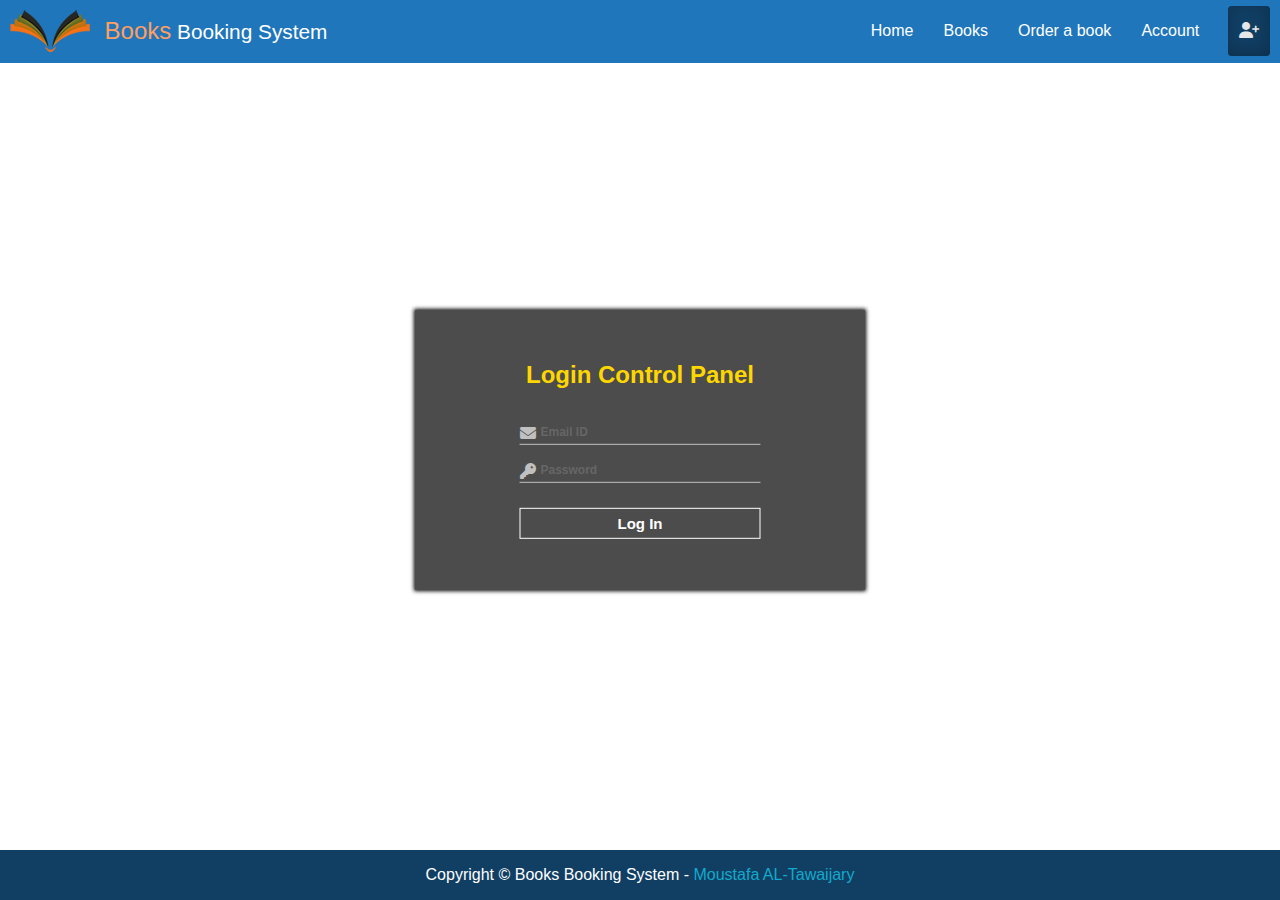
==== login.html @ 2b46eec3 "Add files via upload" ====
<!DOCTYPE html>
<html lang="en">
<head>
  <meta charset="UTF-8">
  <meta name="viewport" content="width=device-width, initial-scale=1.0, user-scalable=no">
  <meta http-equiv="X-UA-Compatible" content="ie=edge">
  <title>Books Booking System | Log-in</title>
  <link rel="stylesheet" href="css/login.css">
  <link rel="stylesheet" href="css/style.css">
  <link rel="stylesheet" href="css/responsive.css">
  <link href="fonts/css/all.css" rel="stylesheet">
  <link rel="stylesheet" href="https://cdn.jsdelivr.net/npm/swiper/swiper-bundle.min.css"/>
  <script src="https://code.jquery.com/jquery-3.6.1.js"></script>

</head>
<body>
  <nav>
    <div class="logo-section">
      <img src="images/logo.png" alt="logo image">
      <a href="index.html"><p>Books<span> Booking System</span></p></a>
    </div>
    <div class="search-menu">
        <input id="search" type="search" name="search" placeholder="Find a book...">
        <a href="#"><i id="search-icon" class="fa-solid fa-magnifying-glass"></i></a>
    </div>
    <div class="menu-section">

      <ul id="nav-menu">
        <a href="#"><li class="menu-item">Home</li></a>
        <a href="#"><li class="menu-item">Books</li></a>
        <a href="#"><li class="menu-item">Order a book</li></a>
        <a href="#"><li class="menu-item">Account</li></a>
      </ul>
      <ul id="nav-menu-mobile">
        <a href="#"><li class="menu-item">Home</li></a>
        <a href="#"><li class="menu-item">Books</li></a>
        <a href="#"><li class="menu-item">Order a book</li></a>
        <a href="#"><li class="menu-item">Account</li></a>
        <a href="login.html"><li class="menu-item menu-item-mobile active">Login</li></a>
        <a href="#"><li class="menu-item menu-item-mobile">Sign up</li></a>
        <li class="search-menu-mobile">
          <input id="search-mobile-item" type="search" name="search" placeholder="Find a book...">
          <a href="#"><i id="search-icon-mobile" class="fa-solid fa-magnifying-glass"></i></a>
        </li>
      </ul>

    </div>
    <div class="login-section">
      <a class="login-small-mobile" href="#"><i class="fa-solid fa-user-plus"></i></a>
      <span>︱</span>
      <!-- "Hamburger menu" / "Bar icon" to toggle the navigation links -->
      <a class="bars" onclick="gfgMenu()">
        <i class="fa fa-bars"></i>
      </a>
    </div>
  </nav>
  <div class="container-box">
    <div class="container-login">
      <div <div class="box">
        <h1>Login Control Panel</h1>
        <div class="input-box">
          <i class="fas fa-envelope"></i><input type="email" placeholder="Email ID" class="email">
        </div>
        <div class="input-box ">
          <i class="fas fa-key"></i><input type="password" placeholder="Password" class="password">
        </div>
        <a class="Login-btn" href="#">Log In</a>
      </div>
    </div>
  </div>


<footer>
  <div class="footer-copyright">
    <p>Copyright © Books Booking System - <a href="#">Moustafa AL-Tawaijary</a></p>
  </div>
</footer>


<script>
  var swiper = new Swiper(".mySwiper", {
    slidesPerView: 1,
    spaceBetween: 30,
    loop: true,
    pagination: {
      el: ".swiper-pagination",
      clickable: true,
    },
    autoplay: {
    delay: 3500,
    disableOnInteraction: false,
  },

    navigation: {
      nextEl: ".swiper-button-next",
      prevEl: ".swiper-button-prev",
    },
  });

  document.getElementById('drop-search-background').style.display = 'none';

  var w = document.documentElement.clientWidth || window.innerWidth;
  if (w <= 860) {
  document.getElementById('nav-menu-mobile').style.display = 'none'
  } else {
  document.getElementById('nav-menu-mobile').style.display = 'block'
};



  function gfgMenu() {
      const GFG = document.querySelector('#nav-menu-mobile');

      if (GFG.style.display === "none") {
          GFG.style.display = "block";
      }
      else {
          GFG.style.display = "none";
      }
  }


</script>


</body>
</html>
---- css/login.css ----
html {
  scroll-behavior: smooth;
  margin: 0px;
  padding:0px;

}

body {
  background-image: url("../images/back2.jpg");
  width: 100%;
  height:100vh;
  background-repeat: no-repeat;
  background-position: center;
  background-size: cover;
  position: relative;
  margin:0px;
  padding: 0px;
  background-color: #f6f7f9;
  font-family:-apple-system,BlinkMacSystemFont,"Segoe UI",Roboto,"Helvetica Neue",Arial,"Noto Sans",sans-serif,"Apple Color Emoji","Segoe UI Emoji","Segoe UI Symbol","Noto Color Emoji";
}


/** header area **/

.login-section span {display:none;}



.container-box {

  display: flex;
  justify-content: center;
  align-items: center;
}


.container-login {

  position: absolute;
  top: 50%;
  left: 50%;
  -ms-transform: translate(-50%, -50%);
  transform: translate(-50%, -50%);
  width: 450px;
  height: 280px;
  background-color: rgba(0,0,0,.7);
  box-shadow: 0px 0px 4px 1px;

}

.container-login::before {
  content: url("../images/border-l.png");
  color: black;
  position: absolute;
  top: 0px;
  left: 0px;
  z-index: -2;

}

.container-login h1 {
  color: #FFD700;
  text-align: center;
  margin-top: 0px;
  font-size: 24px;
  margin-bottom: 30px;
}

.box {
  position: absolute;
  top: 50%;
  left: 50%;
  -ms-transform: translate(-50%, -50%);
  transform: translate(-50%, -50%);
}


.input-box {
  border-bottom: 1px solid #fff;
  margin-bottom:12px;
    opacity: 0.65;
}

.input-box:hover {
  border-bottom: 1px solid #fff;
  margin-bottom:12px;
  opacity: 1;
}


.input-box:hover i {
  color: #FFD700;
}

 .input-box input {
  position: relative;
  width: 220px;
  margin-bottom:0.2px;
  margin-left: 18px;
  padding-left: 3px;
  height: 25px;
  background-color: transparent;
  border: none;
  outline: none;
  color: #fff;
  font-family: sans-serif;
  font-size: 12px;
  font-weight: bold;
}




.fas {
  color: #fff;
  display: inline;
  position: absolute;
  margin-top: 6px;
  }



.Login-btn {
  display: block;
  text-align: center;
  padding: 6px 4px;
  border: 1px solid #fff;
  color: #fff;
  font-size: 15px;
  font-weight: bold;
  text-decoration: none;
  margin-top:25px;
}

.Login-btn a:visited {
  color: #fff;
}


.Login-btn:hover {
  background-color: #fff;
  color: #000 !important;
}

.Login-btn:active {
            transform: scale(0.98);
            /* Scaling button to 0.98 to its original size */

            /* Lowering the shadow */
        }

        footer {
          position: absolute !important;
          bottom: 0;
          width: 100%;
        }



@media only screen and (max-width:1310px) {
#search-icon {display: none !important;}
}



@media only screen and (max-width:500px) {

  .container-login {
    width: 380px;
    height: 260px;}
}


@media only screen and (max-width:415px) {

  .container-login {
    width: 320px;
    height: 260px;}

    .container-login h1 {
      font-size: 18px;
    }
}


@media only screen and (max-width:360px) {

  .container-login {
    width: 270px;
    height: 230px;}

    .input-box input {
     width: 180px;

   }
}

@media only screen and (max-width:305px) {

  .container-login {
    width: 230px;
    height: 230px;}
}
---- css/style.css ----
* {
  list-style: none;
  outline: none;
  text-decoration: none;
  padding: 0;
  margin: 0;
  -webkit-appearance: none;
-moz-appearance: none;
}


:root {

  --background-color: #fff;
  --clr-white: #fff;
  --clr-dark-light: #1d1d1d;
  --clr-dark: #171717;
  --clr-primary: #1f76bb;
  --clr-primary-dark: #113e63;
  --clr-primary-hover: #1b68a6;
  --clr-secondary: #ff9f60;
  --clr-secondary-dark: #824924;
  --clr-placeholder: #e6e6e6;
  --clr-placeholder-dark: #535353;
}


body {
  box-sizing: border-box;
  margin: 0;
  padding: 0px;
  font-size:16px;
  background-color: var(--background-color);
  font-family:"Helvetica Neue",Helvetica,Arial,sans-serif;
  scroll-behavior: smooth;
  overflow-x: hidden;

}



::-webkit-scrollbar {
  width:5px !important;
}

::-webkit-scrollbar-thumb {
  background-color: var(--clr-primary) !important;
}

::-webkit-scrollbar-track {background: var(--clr-dark) !important;}

input,
textarea,
button,
select,
a {
  -webkit-tap-highlight-color: rgba(0,0,0,0);
}


nav {
  background-color: var(--clr-primary);
  height: 50px;
  padding: 0.4rem 0.6rem;
  display: flex;
  justify-content: space-around;
}

nav .menu-section #nav-menu {display: block !important;}
nav .menu-section #nav-menu-mobile, nav .menu-section #nav-menu-mobile a {display: none;}

nav .logo-section {
  display:flex;
  justify-content: flex-start;
  align-items: center;}

nav .logo-section img {
  width:80px;
  height:auto;
  margin-right:15px;
}

nav .logo-section p {
  color:var(--clr-secondary);
  font-size:1.5rem;
}

nav .logo-section span {
  color:var(--clr-white);
  font-size:1.3rem;
}

#drop-search {
  display: none;
}

nav .search-menu, #drop-search .search-menu {
  display:flex;
  justify-content:center;
  align-items: center;
}

.search-menu-mobile {
  display: none;
}

nav .search-menu input, #drop-search .search-menu input {
  padding: 0.7rem 0.4rem;
  outline:none;
  border: 0;
  border-top-left-radius: 4px;border-bottom-left-radius: 4px;
}

nav .search-menu input {
  width:300px;
  background-color: var(--clr-primary-hover);
  color: #e6e6e6;
}

#drop-search .search-menu input {
  width:400px;
  background-color: #fed4b7;
  color: var(--clr-placeholder-dark);
}

nav .search-menu input::placeholder {
  color: var(--clr-placeholder);
}

#drop-search .search-menu input::placeholder {
  color: var(--clr-placeholder-dark);
}

nav .search-menu i, #drop-search .search-menu i  {
  border-top-right-radius: 4px;
  border-bottom-right-radius: 4px;
  border:0;
  font-weight: bold;
  transition: 0.35s ease;
  }

nav .search-menu i  {
  color:#e6e6e6;
  background-color: var(--clr-primary-dark);
  padding: 0.68rem 0.8rem;
}

#drop-search .search-menu i {
  background-color: var(--clr-secondary-dark);
  color: var(--clr-white);
  transition: 0.3s ease;
  padding: 0.7rem 0.8rem;
}

#drop-search .search-menu {display: none;}

nav .search-menu i:hover, #drop-search .search-menu i:hover {
  color: var(--clr-secondary);
}

nav .menu-section {
  display:flex;
  justify-content: flex-end;
  align-items: center;
  margin-left: 5rem;
}

nav .menu-section #nav-menu, nav .menu-section #nav-menu-mobile {
  transition: 0.35 ease;
}

nav .menu-section #nav-menu a, nav .menu-section #nav-menu-mobile a {
  cursor: pointer;
  color: var(--clr-white);
  font-size: 16px;
}

nav .menu-section #nav-menu a:hover, nav .menu-section #nav-menu a .active,
nav .menu-section #nav-menu-mobile a:hover, nav .menu-section #nav-menu-mobile a .active  {
  cursor: pointer;
  background-color: var(--clr-primary-hover);
  padding: 0.8rem 0rem;
  border-radius: 4px;
  color: var(--clr-secondary);
}


nav .menu-section #nav-menu a .active, nav .menu-section #nav-menu-mobile a .active{
  padding: 0.8rem 0.8rem;
}

nav .menu-section #nav-menu .menu-item {
  display:inline-block;
  padding: 0 0.8rem;
}


nav .login-section {
  display:flex;
  justify-content: center;
  align-items: center;
  border:0;
  border-radius: 4px;
  background-color: var(--clr-primary-dark);
  box-shadow: -2px -4px 15px #0e314d inset;
}

nav .login-section i {
  color:#e6e6e6;
  padding: 0rem 0.7rem;
  transition: 0.35s ease;
}

nav .login-section i:hover {
  color:var(--clr-secondary);
}

nav .login-section span {
  color:var(--clr-secondary);
}

nav .login-section .bars {
  font-size: 18px;
  cursor: pointer;
  display: none;
}

section {background-color: #D7C3A3;
height:1250px;}


.categories-menu {display: none;}


.first-section {
  display: flex;
  justify-content: space-between;
  align-items:flex-start;
  padding: 2.3rem 1.5rem;
    background-color: var(--clr-dark);
}


main {
  width:80%;
  }

.container {
  display: flex;
  justify-content: center;
  align-items:flex-start;
  margin-left: 0.5rem;
}


main .new-books-section {

}

main .center {
  display: flex;
  justify-content: center;
}

main .new-books-section > a {
  display: block;
  font-size:30px;
  border-left: 6px solid var(--clr-white);
  padding-left: 5px;
  color: var(--clr-white);
}

main .new-books-section a:hover,
main .new-books-section .new-books-section-items .new-book-item > a p:hover  {
  color: var(--clr-secondary);
}

main .new-books-section .new-books-section-items {
  margin-top: 1rem;
  padding:1.3rem 2rem;
  display: grid;
  display: grid !important;
  grid-template-columns:repeat(4,1fr);
  grid-column-gap: 4rem;
  grid-row-gap: 4rem;
  border: 1px solid #7a7a7a;
  border-radius: 4px;
  background-color: rgba(255, 255, 255, .06);
}

main .new-books-section .new-books-section-items .new-book-item {

}



main .new-books-section .new-books-section-items .new-book-item img {
  width: auto;
  height: 300;
}

main .new-books-section .new-books-section-items .new-book-item a img:hover {
  filter:grayscale(70%);
}

main .new-books-section .new-books-section-items .new-book-item > a p,
main .new-books-section .new-books-section-items .new-book-item p {
  padding-top:5px;
  color: var(--clr-white);
  font-size: 15px;
}


main .new-books-section .new-books-section-items .new-book-item p {
  padding-top:5px;
  color: var(--clr-primary);
  font-size: 13px;
}


.first-section .sidebar {
  width:20%;
      }

.sidebar .categories {
  width: 220px;
  border-bottom-left-radius: 8px; border-bottom-right-radius: 8px;
  background-color: rgba(255, 255, 255, 0.22);
}

.category-title {
  font-size: 19px;
  padding: 0.6rem 1rem;
  text-align: center;
  color: var(--clr-white);
  background-color: var(--clr-primary-hover);
}

.category-item {
  font-size: 15px;
  padding: 0.8rem 0.5rem;
  text-align: center;
  color: var(--clr-white);
}

.category-item:hover {
  color: var(--clr-secondary);
}

/*-- slideshow */

.swiper {
        width: 100%;
        height: 100%;
      }

      .swiper-slide {
        text-align: center;
        font-size: 18px;
        background: #fff;

        /* Center slide text vertically */
        display: -webkit-box;
        display: -ms-flexbox;
        display: -webkit-flex;
        display: flex;
        -webkit-box-pack: center;
        -ms-flex-pack: center;
        -webkit-justify-content: center;
        justify-content: center;
        -webkit-box-align: center;
        -ms-flex-align: center;
        -webkit-align-items: center;
        align-items: center;
      }

      .swiper-slide img {
        display: block;
        width: 100%;
        height: 100%;
        object-fit: cover;

      }

      .swiper {
        margin-left: auto;
        margin-right: auto;
      }

      .caption {
        position: absolute;
        bottom: 30px;
        color: var(--clr-white);
      }


      footer {
        position: relative;
        bottom: 0;
        width: 100%;
        display: flex;
        justify-content: center;
        align-items: center;
        background-color: var(--clr-primary-dark);
        height:50px;
      }

      .footer-copyright p {
        color:#fff;
        font-size: 16px;
      }

      .footer-copyright p a {
        color:#11aacc;
        font-size: 16px;
      }


      .footer-copyright p a:hover {
        color: var(--clr-secondary);
        font-size: 16px;
      }









/*-- slideshow */
---- css/responsive.css ----
@media only screen and (max-width:1340px){

  main .new-books-section .new-books-section-items {
    padding:1.3rem 1.5rem;
    display: grid;
    width: 100%;
    display: grid !important;
    grid-template-columns:repeat(4,1fr);
    grid-column-gap: 3rem;
  }
}











@media only screen and (max-width:1310px){

nav .menu-section {
  margin-left: auto;
}

nav .login-section {margin-left: 1rem;}

#drop-search-background {

   background-image: url('../images/drop-background.png');
   width: 100%;
   height: 54px;
   max-width: 1920px;
}
#drop-search {
  display: block;
  justify-content: center;
  align-items: center;
  padding: 0.5rem 0;
  background-color: rgba(23, 23, 23, 0.70);
}

#drop-search .search-menu {
  display: flex;
}

  nav .search-menu #search {
    display:none;
  }

  nav .search-menu a {
  }

#search-icon {
  border-radius: 50%;
  width:40px;
  height: 40px;
  font-size: 1.4rem;
  color: var(--clr-primary-dark);
  background-color: var(--clr-secondary);
  display: flex;
  justify-content: center;
  align-items: center;
  position: fixed;
  top:30%;
  left:1.8%;
  z-index: 1500;
  transition: 0.6s ease;
}

#search-icon:hover {
 background-color: var(--clr-primary-dark);
 color: var(--clr-white);
 box-shadow: -1px -1px 20px #fff;
}

main .new-books-section .new-books-section-items {
  padding:1.2rem;
  grid-column-gap: 2rem;
}


}



@media only screen and (max-width:1220px){


  main .new-books-section .new-books-section-items {
    padding: 1rem 2rem;
    grid-column-gap: 2rem;
  }

  main .new-books-section .new-books-section-items .new-book-item {

  }

  main .new-books-section .new-books-section-items .new-book-item img {
      width: 170px;
      height: 252px;
    }


}


@media only screen and (max-width:1160px){

.container {margin-left: 2rem;
float: left;}

  main .new-books-section .new-books-section-items {
    grid-column-gap: 2rem;
    padding: 1rem 1.3rem;
      }

}


@media only screen and (max-width:1105px){


  main .new-books-section .new-books-section-items {
    grid-column-gap: 1.5rem;
    padding: 1rem 1rem;
      }

}

@media only screen and (max-width:1060px){


.container {margin: 0 4rem;}
  main .new-books-section .new-books-section-items {
    grid-column-gap: 3rem;
    padding: 1rem 3rem;
    grid-template-columns:repeat(3,1fr);}
}


@media only screen and (max-width:1000px){



  main .new-books-section .new-books-section-items {
    grid-column-gap: 2.5rem;
    padding: 1rem 2rem;}

}



@media only screen and (max-width:950px){

  nav .logo-section img {
    width:70px;
    height:auto;
  }

  nav .logo-section p, nav .logo-section span  {
    font-size: 1.3rem;
  }

  nav .menu-section #nav-menu a {
    font-size: 15px;
}

.container {display: flex;
justify-content: center;}

  main .new-books-section .new-books-section-items {

    grid-column-gap: 5rem;
    padding: 1rem 5rem;
    grid-template-columns:repeat(2,1fr);}

    .sidebar {margin-right: 1rem;}

    }



@media only screen and (max-width:860px){

  nav {
    background-color: var(--clr-primary) !important;
    position:fixed !important;
    width:100%;
    padding-left: 0;
    z-index: 500 !important;

  }


  nav .logo-section {
      display: flex !important;
      justify-content: flex-start;
      margin-right: auto;
      padding-left: 0.8rem;
    }

    nav .login-section {
        display: flex !important;
        justify-content: flex-end;
        margin-right: 0.8rem;
      }

nav .login-section .bars {
    display: block !important;
    padding: 0.4rem 0rem;
    z-index: 1000;
  }

nav .menu-section #nav-menu {display: none !important;}
nav .menu-section #nav-menu-mobile {
    display: absolute;
    flex-direction: column;
    position:fixed !important;
    top:62px;
    left:0;
    width: 100%;
    height: 100vh !important;
    background-color: var(--clr-primary-dark);
    padding: 0;
    text-align: center;
    z-index: 100;
    overflow-y: scroll;
    }


nav .menu-section #nav-menu-mobile a {display: block;}
nav .menu-section #nav-menu-mobile a:hover {padding: 0;}



nav .menu-section #nav-menu-mobile .menu-item, nav .menu-section #nav-menu-mobile .menu-item:first-child  {
      display: block;
      padding: 1.5rem  0;
      text-align: center;
      border-radius: 0;
    }

nav .menu-section #nav-menu-mobile .menu-item:hover {
      background-color: var(--clr-primary-hover);
    }

nav .menu-section #nav-menu-mobile .menu-item-mobile {display: none !important;}


nav .search-menu #search-icon {display: none;}

#drop-search .search-menu, #drop-search, #drop-search-background {display: none !important;}

.login-section span {display:inline-block;}

nav .search-menu-mobile {
  display: flex;
  justify-content: center;
  align-items: center;
  width: auto;
  padding: 0.0rem 1.5rem;
  margin-top: 10px;
  margin-bottom: 30px;
}

nav .search-menu-mobile #search-mobile-item  {
  display: flex;
  justify-content: center;
  align-items: center;
  width:280px;
  padding: 0.9rem 0.4rem;
  background-color: var(--clr-primary-hover);
  outline:none;
  border: 0;
  border-top-left-radius: 4px;border-bottom-left-radius: 4px;
  color: #e6e6e6;
}

nav .search-menu-mobile #search-mobile-item::placeholder {color:var(--clr-placeholder);}


nav .search-menu-mobile #search-icon-mobile {

  color:#e6e6e6;
  padding: 0.9rem 0.85rem;
  background-color: var(--clr-secondary);
  border-top-right-radius: 4px;
  border-bottom-right-radius: 4px;
  border:0;
  font-weight: bold;
  transition: 0.35s ease;
}



nav .menu-section #nav-menu-mobile .search-menu-mobile a:hover {
  padding: 0rem;
}

nav .menu-section #nav-menu-mobile .search-menu-mobile a i {color: var(--clr-primary-dark);}

nav .menu-section #nav-menu-mobile .search-menu-mobile a i:hover {
  background-color: var(--clr-white);

}

nav .menu-section #nav-menu-mobile a .active {
  background-color: var(--clr-primary-dark);
  color: var(--clr-secondary);
}

nav .menu-section {
  display:flex;
  justify-content: flex-end;
  align-items: center;
  margin-left: 0.5rem;
}


main .new-books-section .new-books-section-items {

  grid-column-gap: 4rem;
  padding: 1rem 4rem;
  grid-template-columns:repeat(2,1fr);}

  .sidebar {margin-right: 1rem;}

  }

.swiper-button-next:after, .swiper-button-prev:after {margin-top: 3rem;}

}


@media only screen and (max-width:800px) {



}

    @media only screen and (max-width:800px){

      main .new-books-section .new-books-section-items {

        padding: 1rem 7rem;
        grid-template-columns:repeat(1,1fr);}

        .sidebar {margin-right: 2.5rem;}

        main .new-books-section .new-books-section-items .new-book-item img {
            width: 200px;
            height: 300px;
          }

        }



  @media only screen and (max-width:700px){

      main .new-books-section .new-books-section-items {

        padding: 1rem 4.5rem;
        grid-template-columns:repeat(2,1fr);
        grid-column-gap: 5rem;}

        .sidebar {display: none;}

        .container {
          display: flex;
          justify-content: center;
          margin-left: 0.1rem;}


     main .new-books-section .new-books-section-items .new-book-item img {
          width: 200px;
          height: 300px;
      }


              .categories-menu {display: flex;
              justify-content: center;
              margin-top: 2.5rem;
              margin-bottom: 0.5rem;}

              .categories-menu div {
                height: 35px;
                display: flex;
                justify-content: center;
                align-items: center;
                background-color: var(--clr-primary-hover);
                padding: 0 0.5rem;
                font-size: 17px;
              }


              .categories-menu span {
                color: var(--clr-white);
              }

              #categories-menu-list {
              background-color: rgba(255, 255, 255, 0.22);
              border: none;
              color: #fff;
              width:350px;
              height:35px;
              font-size: 17px;
              padding-left: 5px;}

              #categories-menu-list option {
              border: none;
              display:block;
              padding-top: 0.3rem;
              background-color: #4a4a4a;
              transition:all 0.6s;
              }

              select#categories-menu-list {
                background-image:
                  linear-gradient(45deg, transparent 50%, white 50%),
                  linear-gradient(135deg, white 50%, transparent 50%),
                  linear-gradient(to right, #4a4a4a, #4a4a4a);
                background-position:
                  calc(100% - 20px) calc(1em + 2px),
                  calc(100% - 15px) calc(1em + 2px),
                  100% 0;
                background-size:
                  10px 5px,
                  5px 5px,
                  0em 2em;
                background-repeat: no-repeat;

              }

              select#categories-menu-list:focus {
                background-image:
                  linear-gradient(45deg, white 50%, transparent 50%),
                  linear-gradient(135deg, transparent 50%, white 50%),
                  linear-gradient(to right, #4a4a4a, #4a4a4a);
                background-position:
                  calc(100% - 15px) 1em,
                  calc(100% - 20px) 1em,
                  100% 0;
                background-size:
                5px 5px,
                10px 5px,
                0em 2em;
                background-repeat: no-repeat;
                border-color: grey;
                outline: 0;
                }

              #categories-menu-list option:focus {
              border: none;
              color: var(--clr-primary-dark) !important;
              }



            }


@media only screen and (max-width:670px){

  main .new-books-section .new-books-section-items {

    padding: 1rem 4rem;
    grid-column-gap: 4rem;}

                }

  @media only screen and (max-width:640px){

    main .new-books-section .new-books-section-items {

      padding: 1rem 3.5rem;
      grid-column-gap: 3rem;}

        }

@media only screen and (max-width:608px){

  main .new-books-section .new-books-section-items {
  padding: 1rem 2.5rem;
  grid-column-gap: 3rem;}
}

@media only screen and (max-width:575px){

  main .new-books-section .new-books-section-items {
  padding: 1rem 2rem;
  grid-column-gap: 2.5rem;}
}


@media only screen and (max-width:550px){

  nav {
    padding: 0.4rem 0.2rem;
    height: 40px;
  }

  nav .menu-section #nav-menu-mobile {
        position: absolute !important;
        top:52.5px;
        left:0;
      }

  nav .logo-section {
       display: flex !important;
       justify-content: flex-start;
       padding-left: 0.3rem;
       margin-left: 0rem;
        }

  nav .login-section {
      display: flex !important;
      justify-content: flex-end;
      margin-right: 0.7rem;
          }

  nav .logo-section img {
    width:60px;
    height:auto;
    margin-right:8px;
  }

  nav .logo-section p {
    font-size:18px;
  }

  nav .logo-section span {
    font-size:16px;
  }

  nav .login-section {
    padding: 0rem 0.2rem;
  }

  nav .login-section a i {
    padding: 0rem 0.35rem;
  }

  nav .login-section span {padding: 0rem 0rem;}

  nav .login-section .login-small-mobile {display: block;}

  .caption {
    font-size: 12px;
  }

  .categories-menu {
    padding-left: 1rem;
    padding-right: 1rem;
  }

  #categories-menu-list {
  width:250px;
  }

  .first-section, main {display:flex !important;
  justify-content: center;
  }



.container {
  display: flex;
  justify-content: center;
  align-items:center;
}
  main {width:100%;margin-right: 0;padding-right: 0;}

  main .center {
    display: block;
    margin: 0 auto;
    width:100%;
  }

  main .new-books-section-items {background-color: none;}

  main .new-books-section .new-books-section-items {
    padding: 1rem 2rem;
    grid-template-columns:repeat(1,1fr);
  grid-row-gap: 2.3rem;}

    main .new-books-section .new-books-section-items .new-book-item,
    main .new-books-section .new-books-section-items .new-book-item a  {
      padding-right:0rem;
      display: flex;
      justify-content: center;
      align-items: center;
      flex-direction: column;
  }

  main .new-books-section > a {
  font-size: 23px;
  }

}



@media only screen and (max-width:460px) {
  .footer-copyright p, .footer-copyright p a {
    font-size: 12px;
  }
}



@media only screen and (max-width:390px) {

  nav .menu-section #nav-menu-mobile .menu-item {
    padding: 1.3rem  0 !important;
  }

  nav .menu-section #nav-menu-mobile .menu-item-mobile {
    display: block !important;
    color: #11aacc !important;
  }



  nav .menu-section #nav-menu-mobile .menu-item-mobile:hover {
    color: var(--clr-secondary) !important;;
  }

    nav .login-section {
      background-color: var(--clr-primary);
      box-shadow: none;
    }

  nav .login-section .login-small-mobile, nav .login-section span {display: none;}

  nav .login-section a i {
    padding: 0rem;
    font-size: 23px;
  }

  main .new-books-section > a {
  margin-top: 1.4rem;
  margin-left: 2.3rem;
  font-size: 20px;
  }

main .new-books-section .new-books-section-items  {margin-top: 1.4rem;
margin-left: 0.6rem;
background-color: rgba(255, 150, 155, 0);
border: none;}


  main .new-books-section .new-books-section-items {
    display: flex;
    justify-content: center !important;
    align-items: center;
    margin-top: 0px;
    margin-left: 0;
}

.first-section, main {display:flex !important;
padding: 0;
}

}

@media only screen and (max-width:350px) {
  .footer-copyright p, .footer-copyright p a {
    font-size: 10px;
    font-weight: bold;
  }
}


@media only screen and (max-width:310px) {

nav {height: 30px;}

  nav .logo-section {
    padding-left: 0.2rem;
}

nav .logo-section img {
    width: 50px;
    height: auto;
    }

  nav .logo-section a p,nav .logo-section a p span {
    font-size: 15px;
    font-weight: 600;
  }

  nav .login-section {
      padding: 0rem 0.05rem;
      margin-right: 0.6rem;
      margin-left: 0.2rem;
  }


  nav .menu-section #nav-menu-mobile {
      position:fixed !important;
      top:42px;
      left:0;
      }

.categories-menu > div {display: none;}

  #categories-menu-list {
  width:240px;
  }

  .footer-copyright p a {
    display: block;
    padding-top: 8px;
    text-align: center;
  }

}


@media only screen and (max-width:275px) {


nav .logo-section img {
    width: 40px;
    height: auto;
    }

  nav .logo-section a p,nav .logo-section a p span {
    font-size: 15px;
    font-weight: 100;
  }

}
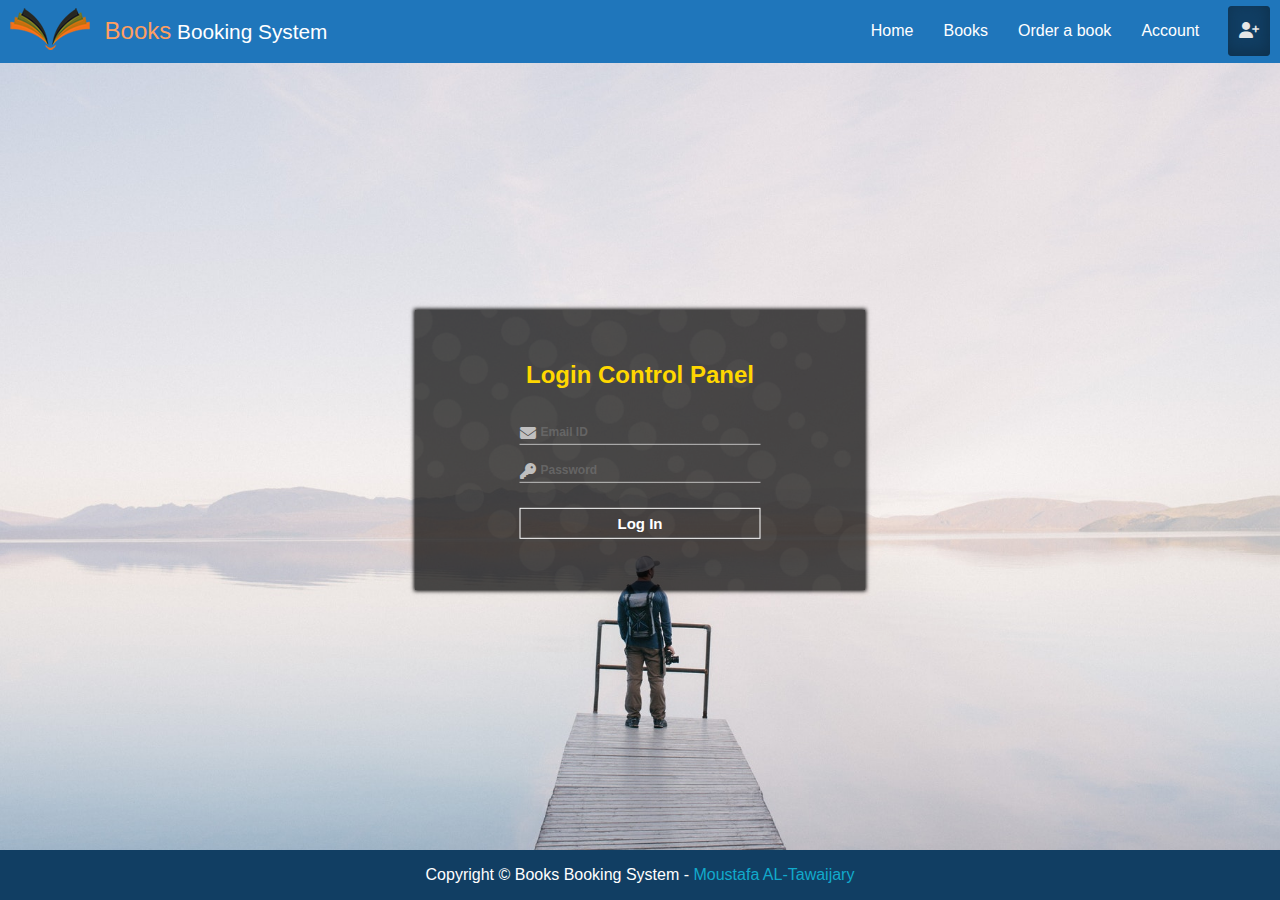
==== commit c3d81c81: "Add files via upload" ====
--- a/login.html
+++ b/login.html
@@ -16,7 +16,7 @@
 <body>
   <nav>
     <div class="logo-section">
-      <img src="images/logo.png" alt="logo image">
+      <a href="index.html"><img src="images/logo.png" alt="logo image"></a>
       <a href="index.html"><p>Books<span> Booking System</span></p></a>
     </div>
     <div class="search-menu">
@@ -26,13 +26,13 @@
     <div class="menu-section">
 
       <ul id="nav-menu">
-        <a href="#"><li class="menu-item">Home</li></a>
+        <a href="index.html"><li class="menu-item">Home</li></a>
         <a href="#"><li class="menu-item">Books</li></a>
         <a href="#"><li class="menu-item">Order a book</li></a>
         <a href="#"><li class="menu-item">Account</li></a>
       </ul>
       <ul id="nav-menu-mobile">
-        <a href="#"><li class="menu-item">Home</li></a>
+        <a href="index.html"><li class="menu-item">Home</li></a>
         <a href="#"><li class="menu-item">Books</li></a>
         <a href="#"><li class="menu-item">Order a book</li></a>
         <a href="#"><li class="menu-item">Account</li></a>
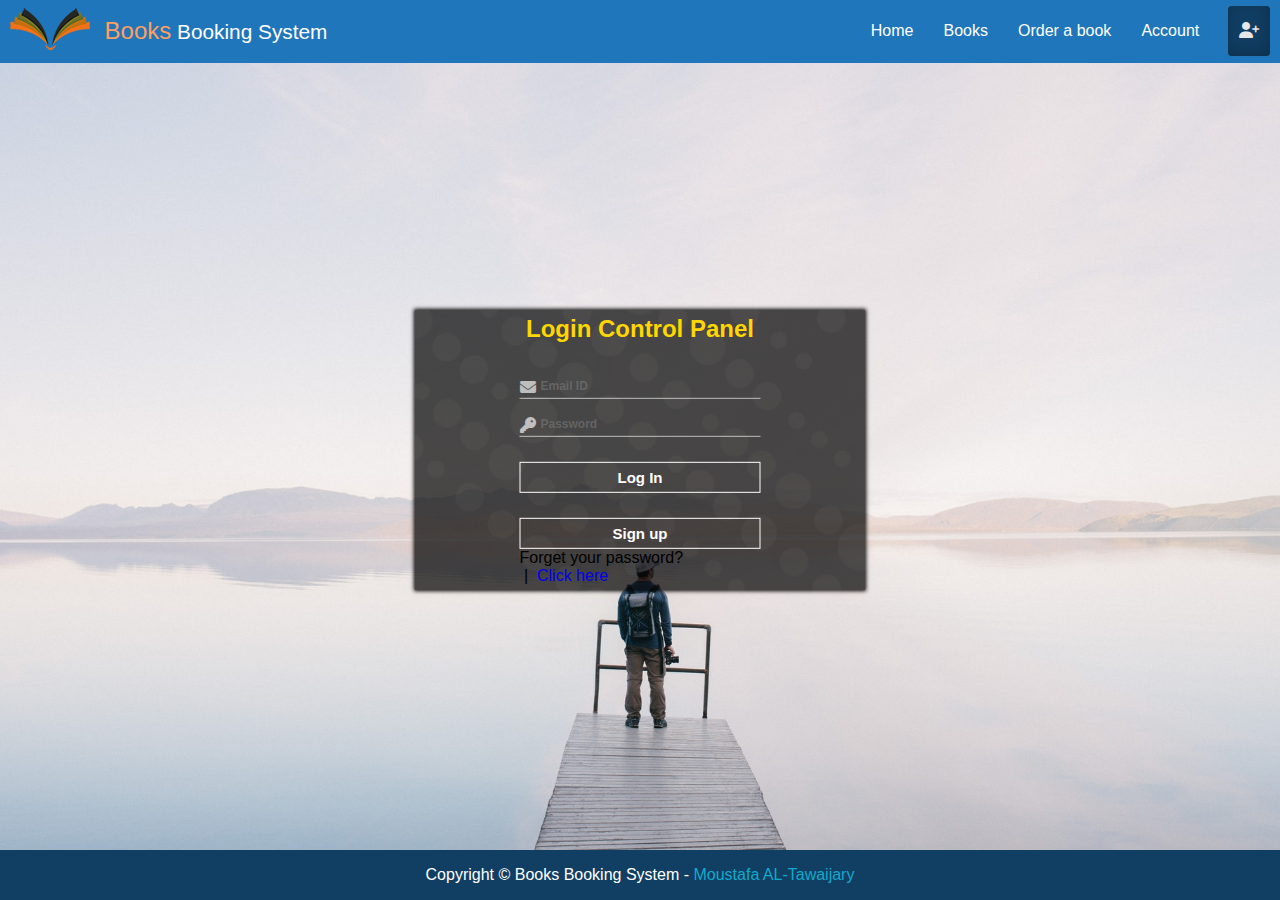
==== commit b4664d53: "Add files via upload" ====
--- a/login.html
+++ b/login.html
@@ -64,7 +64,14 @@
         <div class="input-box ">
           <i class="fas fa-key"></i><input type="password" placeholder="Password" class="password">
         </div>
-        <a class="Login-btn" href="#">Log In</a>
+        <div class="login-btns">
+          <a class="Login-btn" href="#">Log In</a>
+          <a class="Login-btn" href="#">Sign up</a>
+        </div>
+        <div class="forget-password">
+          <p>Forget your password?</p>&nbsp;<span>|</span>&nbsp;
+          <a href="#">Click here</a>
+        </div>
       </div>
     </div>
   </div>
--- a/css/login.css
+++ b/css/login.css
@@ -174,7 +174,7 @@
 @media only screen and (max-width:415px) {
 
   .container-login {
-    width: 320px;
+    width: 340px;
     height: 260px;}
 
     .container-login h1 {
@@ -183,10 +183,19 @@
 }
 
 
+
+@media only screen and (max-width:390px) {
+
+  .container-login {
+    width: 320px;}
+}
+
+
+
 @media only screen and (max-width:360px) {
 
   .container-login {
-    width: 270px;
+    width: 290px;
     height: 230px;}
 
     .input-box input {
@@ -198,6 +207,6 @@
 @media only screen and (max-width:305px) {
 
   .container-login {
-    width: 230px;
+    width: 245px;
     height: 230px;}
 }
--- a/css/style.css
+++ b/css/style.css
@@ -34,6 +34,7 @@
   font-family:"Helvetica Neue",Helvetica,Arial,sans-serif;
   scroll-behavior: smooth;
   overflow-x: hidden;
+  background-color: var(--clr-dark);
 
 }
 
@@ -237,7 +238,7 @@
   justify-content: space-between;
   align-items:flex-start;
   padding: 2.3rem 1.5rem;
-    background-color: var(--clr-dark);
+  background-color: var(--clr-dark);
 }
 
 
--- a/css/responsive.css
+++ b/css/responsive.css
@@ -386,7 +386,8 @@
               .categories-menu {display: flex;
               justify-content: center;
               margin-top: 2.5rem;
-              margin-bottom: 0.5rem;}
+              margin-bottom: 0.5rem;
+            }
 
               .categories-menu div {
                 height: 35px;
@@ -488,6 +489,10 @@
   main .new-books-section .new-books-section-items {
   padding: 1rem 2.5rem;
   grid-column-gap: 3rem;}
+
+  .swiper-slide img {
+  height: 290px !important;
+  }
 }
 
 @media only screen and (max-width:575px){
@@ -552,6 +557,11 @@
 
   .caption {
     font-size: 12px;
+  }
+
+
+  .swiper-slide img {
+  height: 250px !important;
   }
 
   .categories-menu {
@@ -667,6 +677,10 @@
 padding: 0;
 }
 
+.swiper-slide img {
+height: 230px !important;
+}
+
 }
 
 @media only screen and (max-width:350px) {
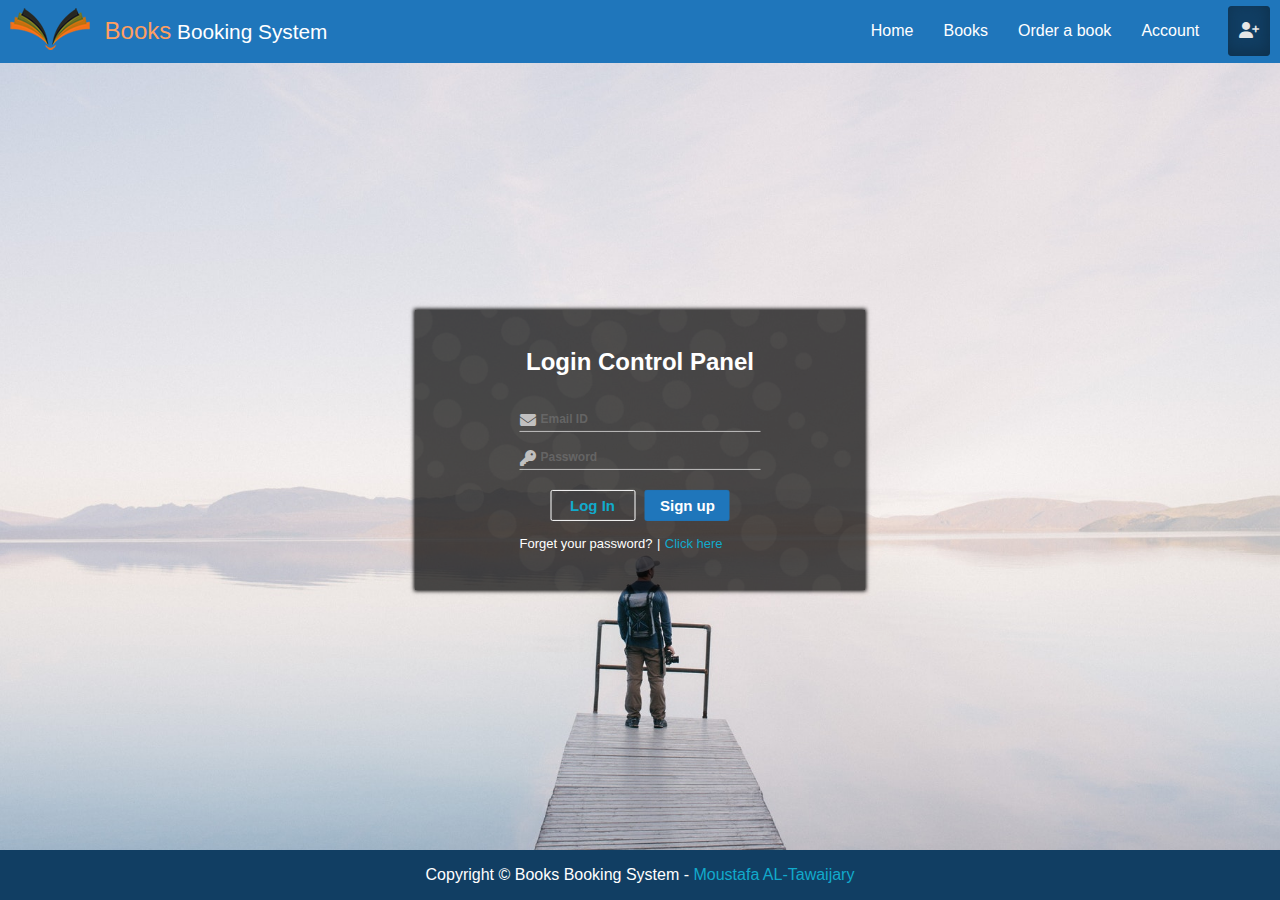
==== commit d2ca016b: "Add files via upload" ====
--- a/login.html
+++ b/login.html
@@ -14,6 +14,7 @@
 
 </head>
 <body>
+<div id="backround-box">
   <nav>
     <div class="logo-section">
       <a href="index.html"><img src="images/logo.png" alt="logo image"></a>
@@ -76,12 +77,13 @@
     </div>
   </div>
 
-
 <footer>
   <div class="footer-copyright">
     <p>Copyright © Books Booking System - <a href="#">Moustafa AL-Tawaijary</a></p>
   </div>
 </footer>
+</div>
+
 
 
 <script>
--- a/css/login.css
+++ b/css/login.css
@@ -6,6 +6,13 @@
 }
 
 body {
+  margin:0px;
+  padding: 0px;
+  background-color: #f6f7f9;
+  font-family:-apple-system,BlinkMacSystemFont,"Segoe UI",Roboto,"Helvetica Neue",Arial,"Noto Sans",sans-serif,"Apple Color Emoji","Segoe UI Emoji","Segoe UI Symbol","Noto Color Emoji";
+}
+
+#backround-box {
   background-image: url("../images/back2.jpg");
   width: 100%;
   height:100vh;
@@ -13,10 +20,6 @@
   background-position: center;
   background-size: cover;
   position: relative;
-  margin:0px;
-  padding: 0px;
-  background-color: #f6f7f9;
-  font-family:-apple-system,BlinkMacSystemFont,"Segoe UI",Roboto,"Helvetica Neue",Arial,"Noto Sans",sans-serif,"Apple Color Emoji","Segoe UI Emoji","Segoe UI Symbol","Noto Color Emoji";
 }
 
 
@@ -59,7 +62,7 @@
 }
 
 .container-login h1 {
-  color: #FFD700;
+  color: var(--clr-white);
   text-align: center;
   margin-top: 0px;
   font-size: 24px;
@@ -119,28 +122,46 @@
   }
 
 
+.login-btns {
+  display: flex;
+  justify-content: space-around;
+  align-items: center;
+  padding: 0.5rem 1.6rem;
+}
 
 .Login-btn {
   display: block;
   text-align: center;
   padding: 6px 4px;
-  border: 1px solid #fff;
   color: #fff;
   font-size: 15px;
+  width: 75px;
+  border-radius: 2px;
   font-weight: bold;
   text-decoration: none;
-  margin-top:25px;
+  transition: 0.5s ease;
 }
 
 .Login-btn a:visited {
   color: #fff;
 }
 
-
-.Login-btn:hover {
-  background-color: #fff;
-  color: #000 !important;
-}
+.Login-btn:first-child {
+    border: 1px solid #fff;
+    color: #11aacc;
+}
+
+.Login-btn:last-child {
+      background-color: var(--clr-primary);
+      border: 1px solid var(--clr-primary);
+      color: #fff;
+    }
+
+  .Login-btn:first-child:hover, .Login-btn:last-child:hover {
+    background-color: var(--clr-white);
+    border: 1px solid var(--clr-white);
+    color: var(--clr-dark);
+      }
 
 .Login-btn:active {
             transform: scale(0.98);
@@ -148,6 +169,26 @@
 
             /* Lowering the shadow */
         }
+  .forget-password {
+  display: flex;
+  justify-content: flex-start;
+  align-items: center;
+  margin-top: 0.3rem;
+    }
+
+
+  .forget-password p,.forget-password span, .forget-password a {
+  color: #fff;
+  font-size: 13px;
+}
+
+.forget-password a {
+  color: #11aacc;
+}
+
+.forget-password a:hover {
+  color: var(--clr-secondary);
+}
 
         footer {
           position: absolute !important;
@@ -188,6 +229,22 @@
 
   .container-login {
     width: 320px;}
+
+    .login-btns {
+      display: flex;
+      justify-content: center;
+      align-items: center;
+      flex-direction: column;
+      padding: 0.5rem 0rem;
+    }
+
+    .Login-btn {
+          width: 100%;
+        }
+
+    .Login-btn:first-child {
+          margin-bottom: 0.7rem;
+        }
 }
 
 
@@ -196,17 +253,27 @@
 
   .container-login {
     width: 290px;
-    height: 230px;}
+    height: 285px;}
 
     .input-box input {
      width: 180px;
-
    }
-}
+
+   .forget-password {
+   flex-direction: column;
+   margin-top: 0rem;
+     }
+
+     .forget-password p {
+     margin-bottom: -14px;
+       }
+
+  .forget-password span {display: none !important;}
+}
+
 
 @media only screen and (max-width:305px) {
 
   .container-login {
-    width: 245px;
-    height: 230px;}
-}
+    width: 245px;}
+}
--- a/css/style.css
+++ b/css/style.css
@@ -380,7 +380,6 @@
         width: 100%;
         height: 100%;
         object-fit: cover;
-
       }
 
       .swiper {
@@ -419,7 +418,6 @@
 
       .footer-copyright p a:hover {
         color: var(--clr-secondary);
-        font-size: 16px;
       }
 
 
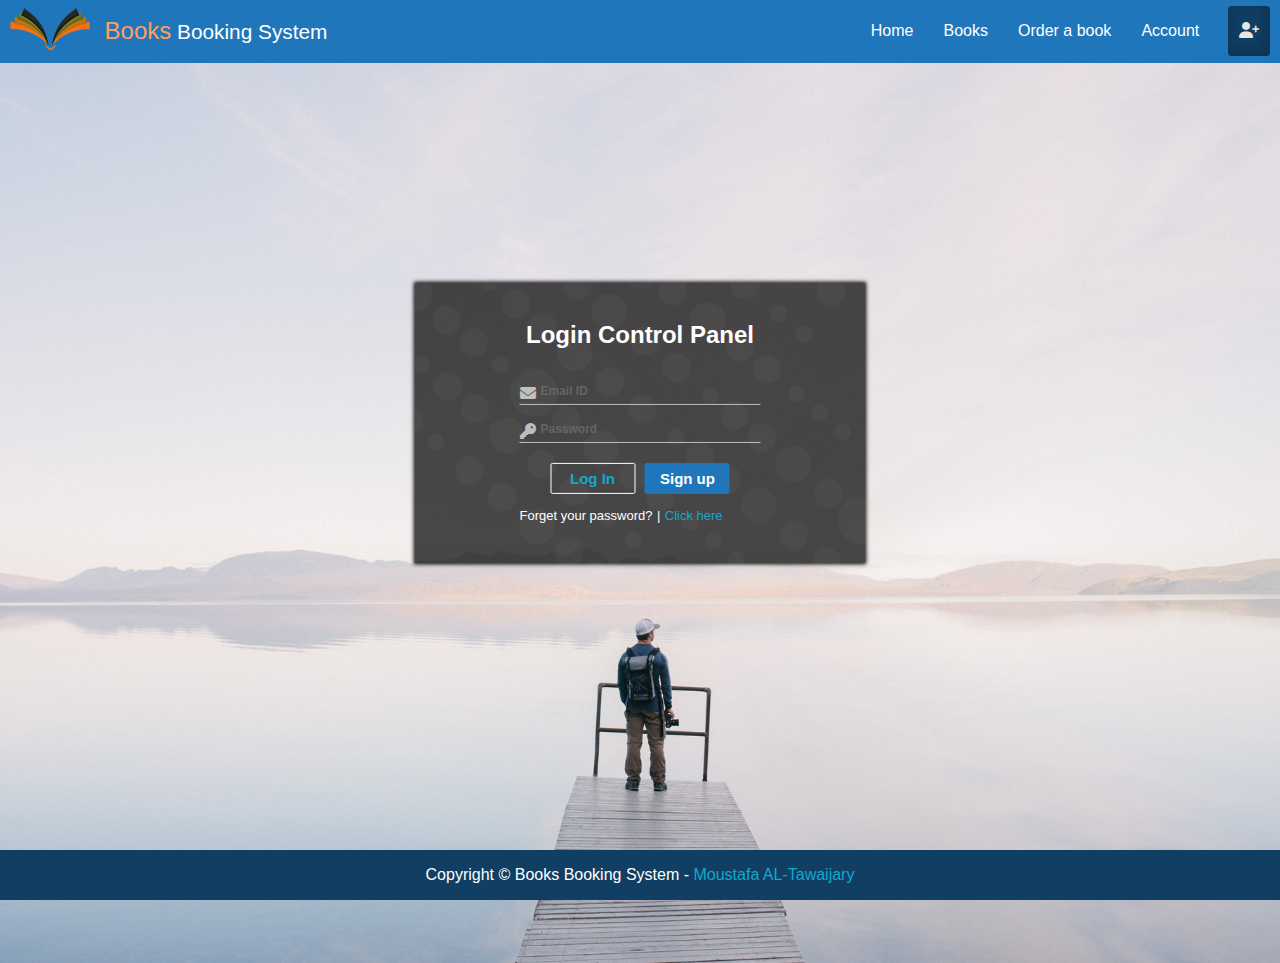
==== commit bdba8823: "Add files via upload" ====
--- a/login.html
+++ b/login.html
@@ -14,7 +14,6 @@
 
 </head>
 <body>
-<div id="backround-box">
   <nav>
     <div class="logo-section">
       <a href="index.html"><img src="images/logo.png" alt="logo image"></a>
@@ -55,6 +54,7 @@
       </a>
     </div>
   </nav>
+  <div id="backround-box">
   <div class="container-box">
     <div class="container-login">
       <div <div class="box">
@@ -76,13 +76,14 @@
       </div>
     </div>
   </div>
+  </div>
 
 <footer>
   <div class="footer-copyright">
     <p>Copyright © Books Booking System - <a href="#">Moustafa AL-Tawaijary</a></p>
   </div>
 </footer>
-</div>
+
 
 
 
--- a/css/login.css
+++ b/css/login.css
@@ -8,14 +8,17 @@
 body {
   margin:0px;
   padding: 0px;
+  height: 100vh;
+  overflow-y: hidden;
   background-color: #f6f7f9;
   font-family:-apple-system,BlinkMacSystemFont,"Segoe UI",Roboto,"Helvetica Neue",Arial,"Noto Sans",sans-serif,"Apple Color Emoji","Segoe UI Emoji","Segoe UI Symbol","Noto Color Emoji";
-}
+  }
 
 #backround-box {
   background-image: url("../images/back2.jpg");
   width: 100%;
-  height:100vh;
+  height:inherit;
+  max-height:100%;
   background-repeat: no-repeat;
   background-position: center;
   background-size: cover;
@@ -40,7 +43,7 @@
 .container-login {
 
   position: absolute;
-  top: 50%;
+  top: 40%;
   left: 50%;
   -ms-transform: translate(-50%, -50%);
   transform: translate(-50%, -50%);
@@ -55,6 +58,8 @@
   content: url("../images/border-l.png");
   color: black;
   position: absolute;
+  height: 280px;
+  width: 450px;
   top: 0px;
   left: 0px;
   z-index: -2;
@@ -190,16 +195,27 @@
   color: var(--clr-secondary);
 }
 
-        footer {
-          position: absolute !important;
-          bottom: 0;
-          width: 100%;
-        }
+footer {position: absolute;
+bottom: 0;}
+
 
 
 
 @media only screen and (max-width:1310px) {
 #search-icon {display: none !important;}
+}
+
+
+@media only screen and (max-width:860px) {
+
+
+
+  .container-login {
+    width: 380px;
+    height: 260px;
+    top: 50%;
+
+  }
 }
 
 
--- a/css/responsive.css
+++ b/css/responsive.css
@@ -193,7 +193,6 @@
     width:100%;
     padding-left: 0;
     z-index: 500 !important;
-
   }
 
 
@@ -334,6 +333,8 @@
 
 .swiper-button-next:after, .swiper-button-prev:after {margin-top: 3rem;}
 
+footer {position: absolute;
+bottom: 0;}
 }
 
 
